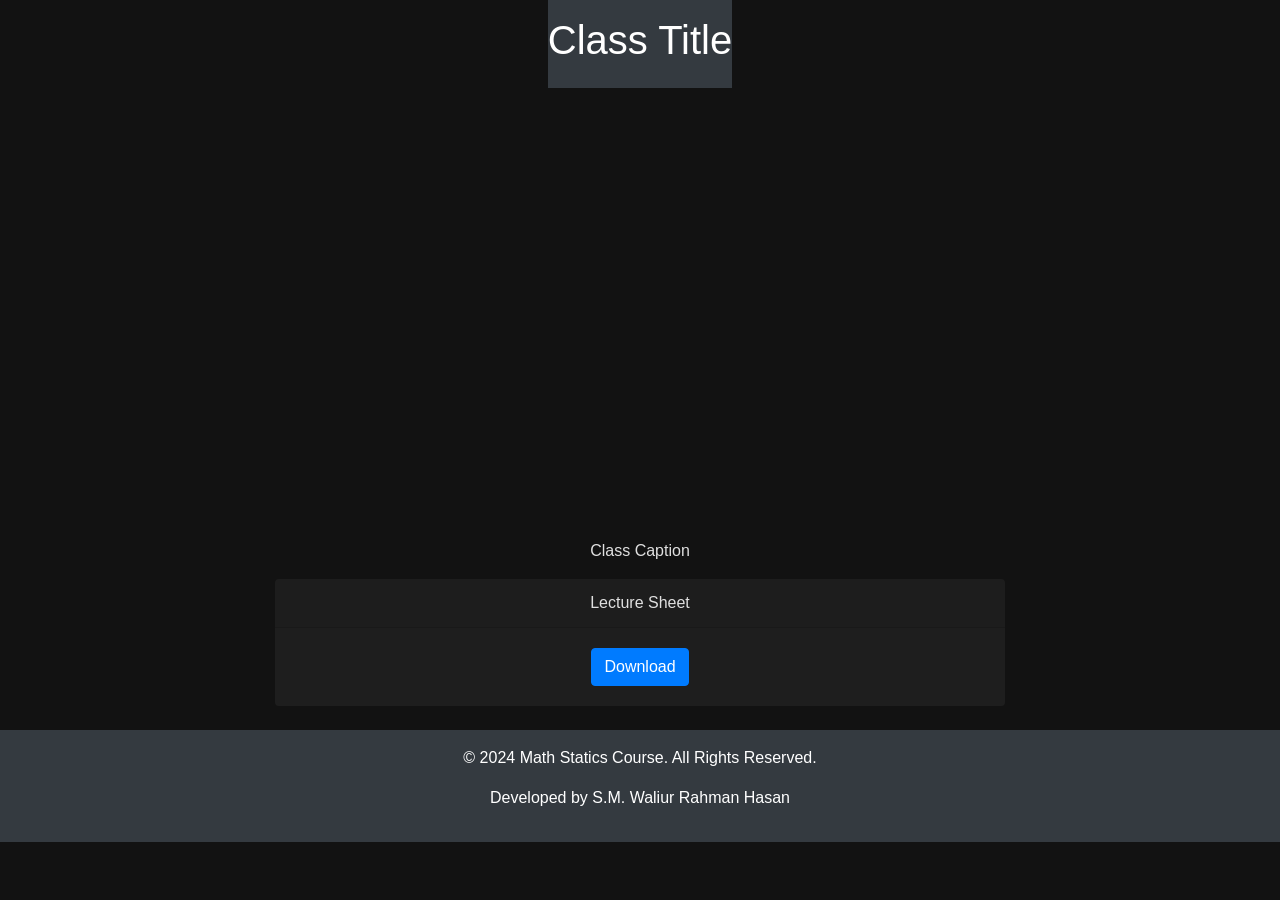
==== class.html @ b9b75cf0 "first commit" ====
<!DOCTYPE html>
<html lang="en">
<head>
    <meta charset="UTF-8">
    <meta name="viewport" content="width=device-width, initial-scale=1.0">
    <title>Class Details</title>
    <link rel="stylesheet" href="https://maxcdn.bootstrapcdn.com/bootstrap/4.5.2/css/bootstrap.min.css">
    <link rel="stylesheet" href="css/styles.css">
</head>
<body>

<header class="bg-dark text-white text-center py-3">
    <h1 id="class-title">Class Title</h1>
</header>

<main class="container mt-4">
    <div class="row">
        <div class="col-md-8 offset-md-2">
            <div class="embed-responsive embed-responsive-16by9">
                <iframe class="embed-responsive-item" id="class-video" src="" allowfullscreen></iframe>
            </div>
            <p class="text-center mt-3" id="class-caption">Class Caption</p>
            <div class="card text-center mt-3">
                <div class="card-header">Lecture Sheet</div>
                <div class="card-body">
                    <a id="lecture-sheet" href="#" target="_blank" class="btn btn-primary">Download</a>
                </div>
            </div>
        </div>
    </div>
</main>

<footer class="bg-dark text-white text-center py-3 mt-4">
    <p>&copy; 2024 Math Statics Course. All Rights Reserved.</p>
    <p>Developed by S.M. Waliur Rahman Hasan</p>
</footer>

<script src="https://code.jquery.com/jquery-3.5.1.min.js"></script>
<script src="https://cdnjs.cloudflare.com/ajax/libs/popper.js/1.16.0/umd/popper.min.js"></script>
<script src="https://maxcdn.bootstrapcdn.com/bootstrap/4.5.2/js/bootstrap.min.js"></script>
<script src="js/main.js"></script>
</body>
</html>
---- css/styles.css ----
body {
    background-color: #121212;
    color: #e0e0e0;
    margin: 0;
    padding: 0;
    display: flex;
    flex-direction: column;
    align-items: center;
}

h1, .card-title {
    color: #fff;
}

.card {
    background-color: #1e1e1e;
    border: none;
}

.card-body {
    display: flex;
    flex-direction: column;
    justify-content: center;
    align-items: center;
}

footer {
    background-color: #1f1f1f;
    color: #fff;
    padding: 10px;
    text-align: center;
    width: 100%;
    margin-top: auto;
}
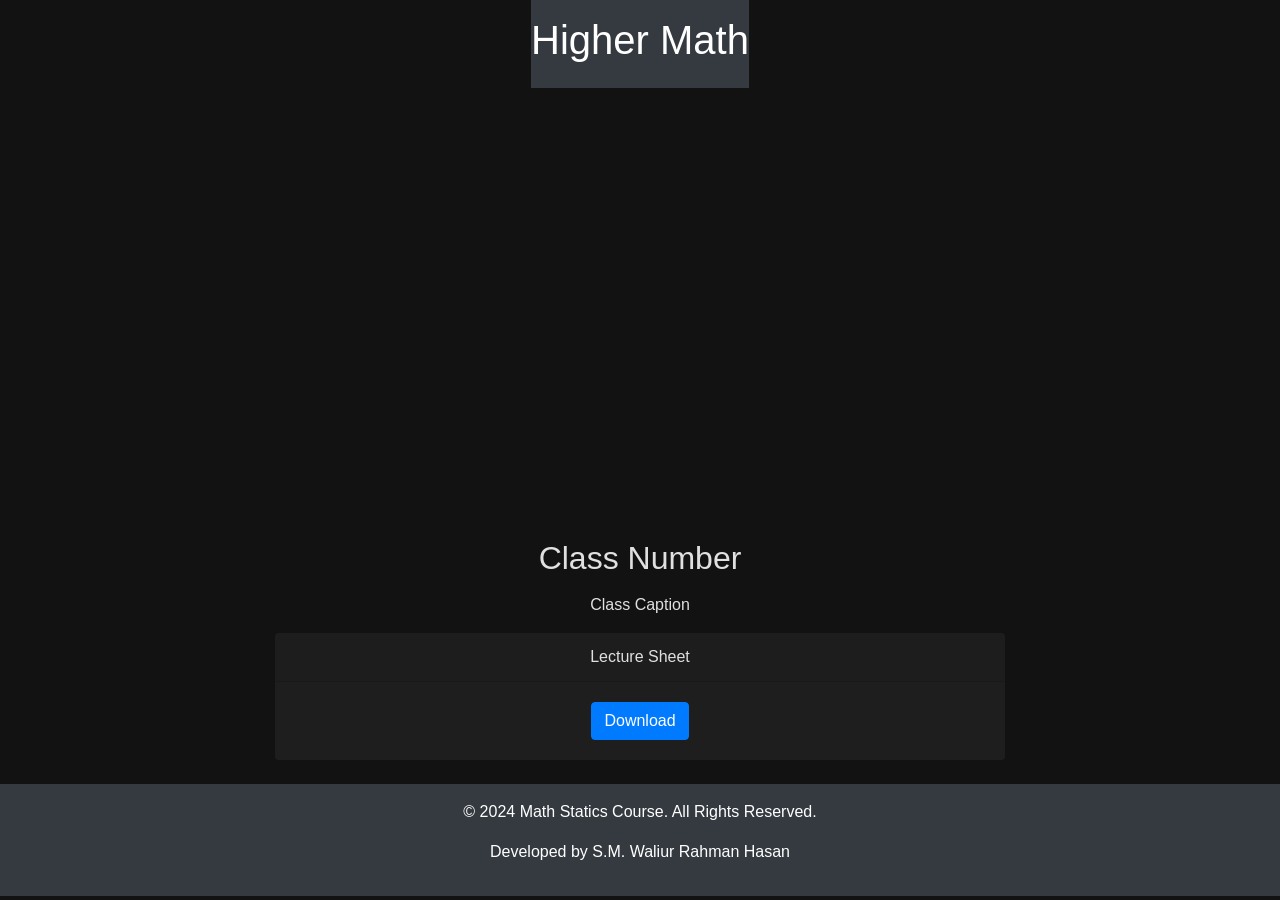
==== commit 54d4c774: "almost ready" ====
--- a/class.html
+++ b/class.html
@@ -4,13 +4,14 @@
     <meta charset="UTF-8">
     <meta name="viewport" content="width=device-width, initial-scale=1.0">
     <title>Class Details</title>
+    <link rel="icon" href="files/logo.jpg" />
     <link rel="stylesheet" href="https://maxcdn.bootstrapcdn.com/bootstrap/4.5.2/css/bootstrap.min.css">
     <link rel="stylesheet" href="css/styles.css">
 </head>
 <body>
 
 <header class="bg-dark text-white text-center py-3">
-    <h1 id="class-title">Class Title</h1>
+    <h1 id="header-text"></h1>
 </header>
 
 <main class="container mt-4">
@@ -19,6 +20,7 @@
             <div class="embed-responsive embed-responsive-16by9">
                 <iframe class="embed-responsive-item" id="class-video" src="" allowfullscreen></iframe>
             </div>
+            <h2 class="text-center mt-3" id="class-number">Class Number</h2>
             <p class="text-center mt-3" id="class-caption">Class Caption</p>
             <div class="card text-center mt-3">
                 <div class="card-header">Lecture Sheet</div>
@@ -39,5 +41,6 @@
 <script src="https://cdnjs.cloudflare.com/ajax/libs/popper.js/1.16.0/umd/popper.min.js"></script>
 <script src="https://maxcdn.bootstrapcdn.com/bootstrap/4.5.2/js/bootstrap.min.js"></script>
 <script src="js/main.js"></script>
+<script src="js/typing-effect.js"></script>
 </body>
 </html>
